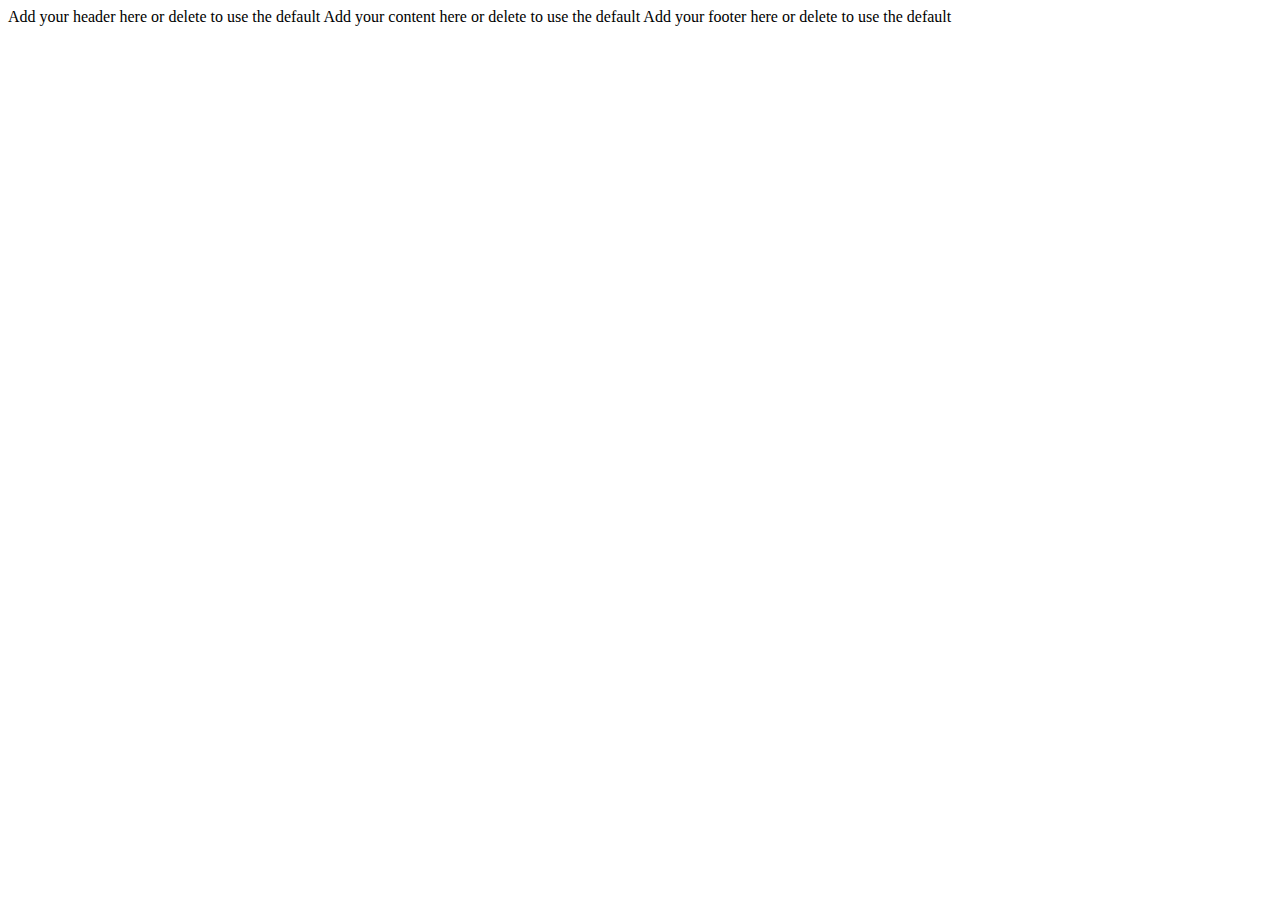
==== jntranet/src/main/webapp/index.html @ 99609b93 "init webproject" ====
<!DOCTYPE html PUBLIC "-//W3C//DTD XHTML 1.0 Transitional//EN" 
    "http://www.w3.org/TR/xhtml1/DTD/xhtml1-transitional.dtd">

<html xmlns="http://www.w3.org/1999/xhtml"
	xmlns:ui="http://java.sun.com/jsf/facelets"
	xmlns:h="http://java.sun.com/jsf/html"
	xmlns:f="http://java.sun.com/jsf/core">

<ui:composition template="">
	<ui:define name="header">
	    Add your header here or delete to use the default
	</ui:define>
	<ui:define name="content">
	    Add your content here or delete to use the default
	</ui:define>
	<ui:define name="footer">
	    Add your footer here or delete to use the default
	</ui:define>
</ui:composition>
</html>
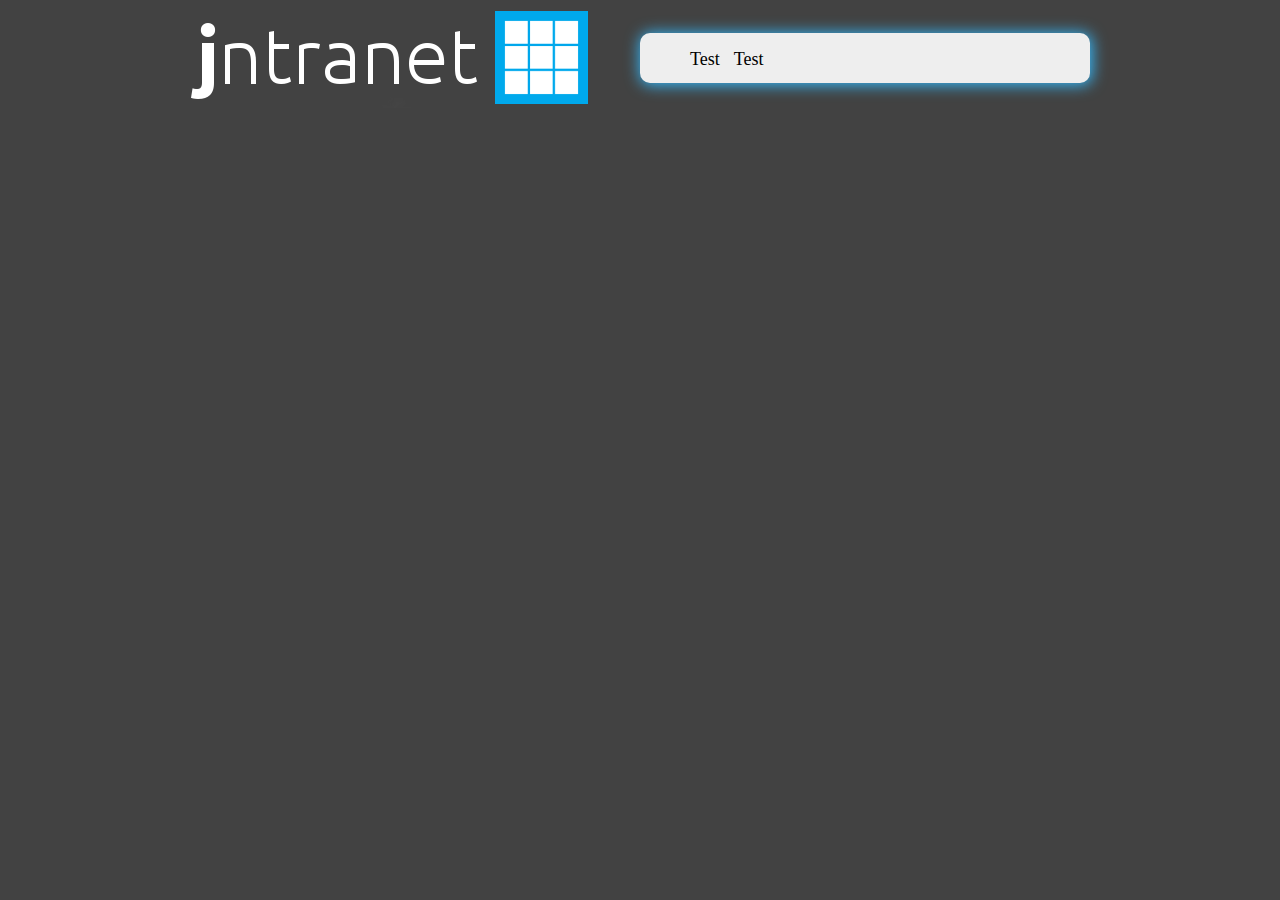
==== commit 96961c99: "Adding Header to Dashboard" ====
--- a/jntranet/src/main/webapp/index.html
+++ b/jntranet/src/main/webapp/index.html
@@ -1,20 +1,23 @@
+<?xml version="1.0" encoding="UTF-8"?>
 <!DOCTYPE html PUBLIC "-//W3C//DTD XHTML 1.0 Transitional//EN" 
-    "http://www.w3.org/TR/xhtml1/DTD/xhtml1-transitional.dtd">
-
-<html xmlns="http://www.w3.org/1999/xhtml"
-	xmlns:ui="http://java.sun.com/jsf/facelets"
-	xmlns:h="http://java.sun.com/jsf/html"
-	xmlns:f="http://java.sun.com/jsf/core">
-
-<ui:composition template="">
-	<ui:define name="header">
-	    Add your header here or delete to use the default
-	</ui:define>
-	<ui:define name="content">
-	    Add your content here or delete to use the default
-	</ui:define>
-	<ui:define name="footer">
-	    Add your footer here or delete to use the default
-	</ui:define>
-</ui:composition>
+"http://www.w3.org/TR/xhtml1/DTD/xhtml1-transitional.dtd">
+<html xmlns="http://www.w3.org/1999/xhtml"   
+      xmlns:h="http://java.sun.com/jsf/html"
+      xmlns:ui="http://java.sun.com/jsf/facelets">
+	<head>
+		<link rel="stylesheet" type="text/css" href="css/base.css"/>
+	</head>    
+    <body>
+		<div class="header">
+			<img class="logo" src="css/img/jntranet_logo.png"/>
+			<div class="nav">
+				<ul class="navigation">
+					<li><a href="#">Test</a></li>
+					<li><a href="#">Test</a></li>
+				</ul>
+			</div>
+		</div>		
+ 
+    </body>
+ 
 </html>--- a/jntranet/src/main/webapp/css/base.css
+++ b/jntranet/src/main/webapp/css/base.css
@@ -0,0 +1,48 @@
+@CHARSET "UTF-8";
+/*
+* BASE CSS FILE 
+*/
+
+
+body{
+background-color:#424242;
+
+
+}
+div.header{
+	width:900px;
+	margin-left:auto;
+	margin-right:auto;
+	height:110px;
+}
+div.header div.nav{
+	
+	width:450px;
+	height:50px;
+	background-color:#eeeeee;
+	float: right;
+	margin-top:25px;
+	-webkit-box-shadow: 1px 1px 15px 1px #36BCFF;
+box-shadow: 1px 1px 15px 1px #36BCFF;
+-webkit-border-radius: 10px 10px 10px 10px;
+border-radius: 10px 10px 10px 10px;
+}
+div.header div.nav ul.navigation li{
+	display:inline;
+	list-style: none;
+	text-decoration: none;
+	color:black;
+	font-size:18px;
+	margin-left:10px;
+	
+}
+div.header div.nav ul.navigation li a{
+	display:inline;
+	list-style: none;
+	text-decoration: none;
+	color:black;
+	font-size:18px;
+	font-family:ariel;
+	
+	
+}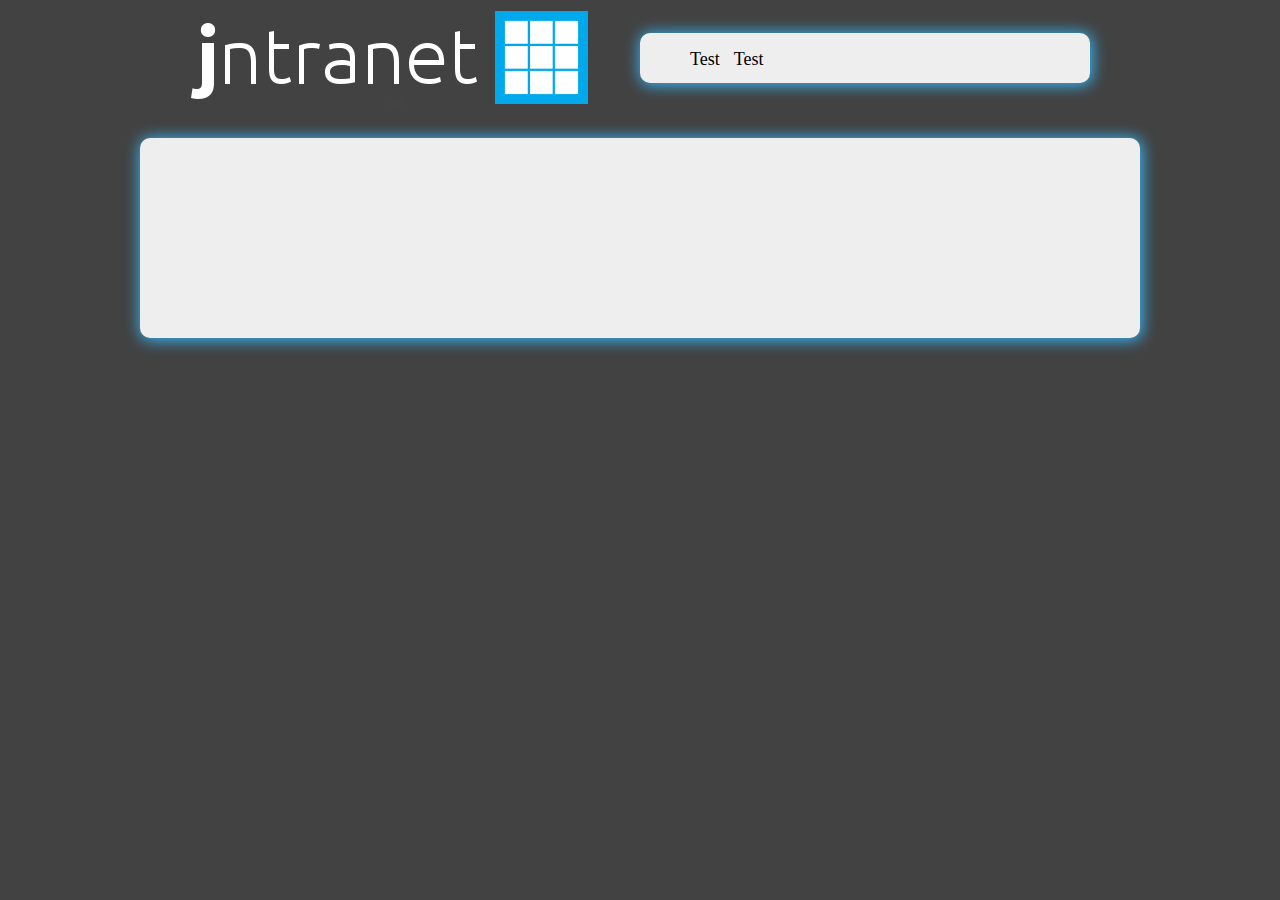
==== commit 9c546141: "Adding MainContent Box at Dashboard Page" ====
--- a/jntranet/src/main/webapp/index.html
+++ b/jntranet/src/main/webapp/index.html
@@ -8,6 +8,7 @@
 		<link rel="stylesheet" type="text/css" href="css/base.css"/>
 	</head>    
     <body>
+    <!-- Header -->
 		<div class="header">
 			<img class="logo" src="css/img/jntranet_logo.png"/>
 			<div class="nav">
@@ -16,7 +17,12 @@
 					<li><a href="#">Test</a></li>
 				</ul>
 			</div>
-		</div>		
+		</div>	
+	<!-- End Header -->
+	
+		<div class="maincontent">
+			
+		</div>	
  
     </body>
  
--- a/jntranet/src/main/webapp/css/base.css
+++ b/jntranet/src/main/webapp/css/base.css
@@ -45,4 +45,20 @@
 	font-family:ariel;
 	
 	
+}
+
+/* Main Content */
+
+div.maincontent{
+	min-height:200px;
+	max-height:auto;
+	width:1000px;
+	background-color: #eeeeee;
+	margin-left:auto;
+	margin-right:auto;
+	margin-top:20px;
+		-webkit-box-shadow: 1px 1px 15px 1px #36BCFF;
+box-shadow: 1px 1px 15px 1px #36BCFF;
+-webkit-border-radius: 10px 10px 10px 10px;
+border-radius: 10px 10px 10px 10px;
 }